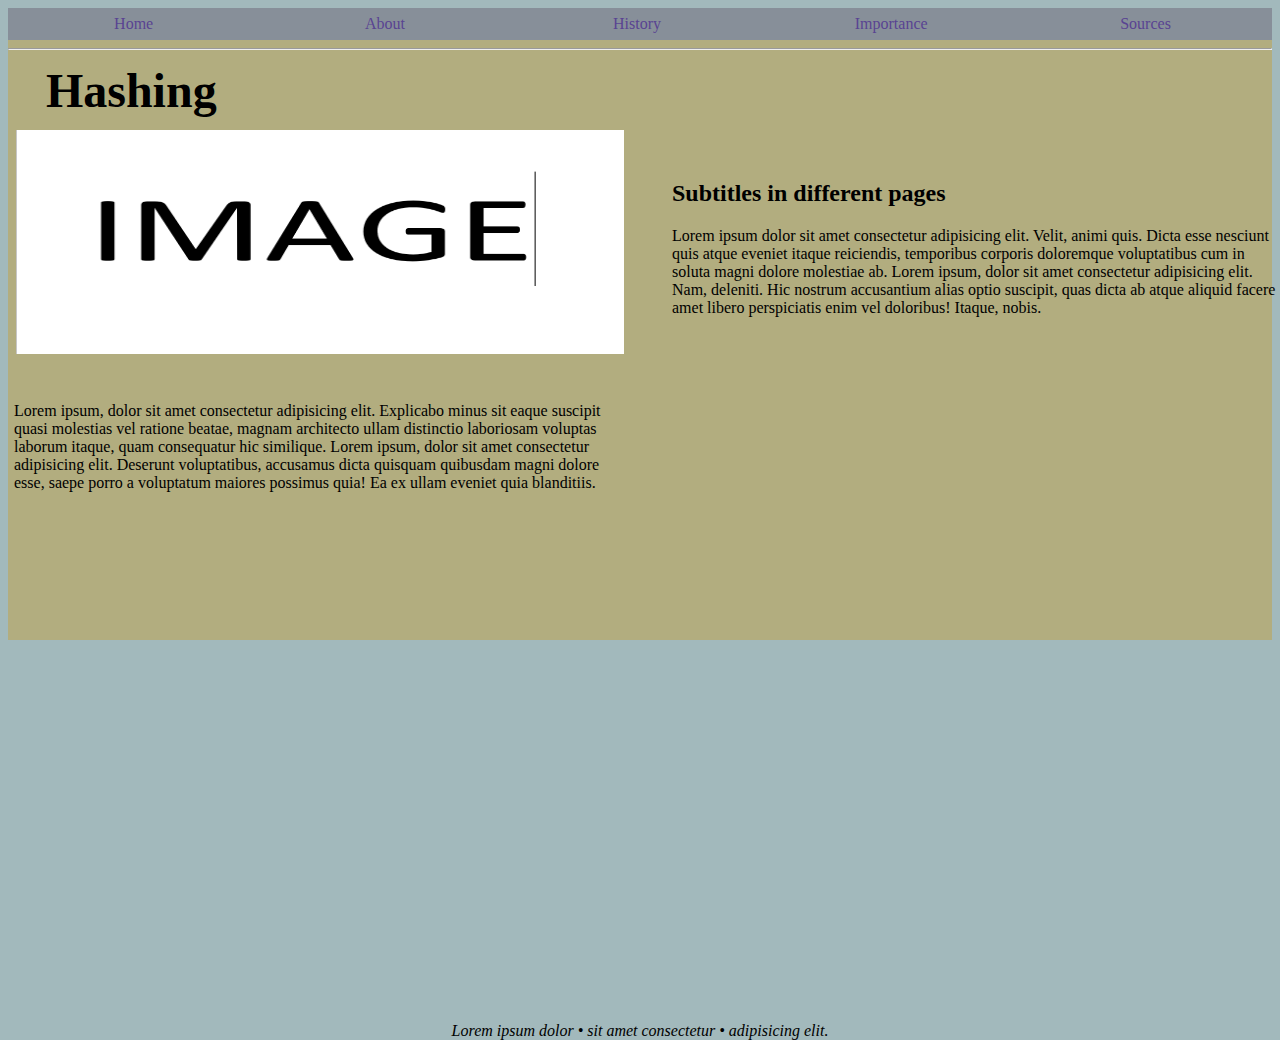
==== index.html @ 475a1dfd "Changed navigation bar in html files to match each other. Put h1 tags in a section with id: title. A" ====
<!DOCTYPE html>
<html>

<head>
    <!--
            Hashing Research Project
            Author: Connor J Webdale
            Date: 10.1.18
            
            Filename: index.html
        -->
    <meta charset="utf-8" />
    <title>Home</title>
    <link rel="stylesheet" href="layout1.css" />
    <link rel="stylesheet" href="altstyles.css" />

</head>

<body>
    <header>
        <nav>
            <ul>
                <li><a href="#">Home</a></li>
                <li><a href="about.html">About</a></li>
                <li><a href="history.html">History</a></li>
                <li><a href="importance.html">Importance</a></li>
                <li><a href="source.html">Sources</a></li>
            </ul>
        </nav>
        <hr>
    </header>

    <section id="title">
        <h1>Hashing</h1>
        <img src="IMAGe.PNG" alt="" />
    </section>

    <section id="left">
        <p>Lorem ipsum, dolor sit amet consectetur adipisicing elit. Explicabo minus sit eaque suscipit quasi molestias
            vel ratione beatae, magnam architecto ullam distinctio laboriosam voluptas laborum itaque, quam consequatur
            hic similique. Lorem ipsum, dolor sit amet consectetur adipisicing elit. Deserunt voluptatibus, accusamus
            dicta quisquam quibusdam magni dolore esse, saepe porro a voluptatum maiores possimus quia! Ea ex ullam
            eveniet quia blanditiis.</p>
    </section>

    <section id="right">
        <h2>Subtitles in different pages</h2>
        <p>Lorem ipsum dolor sit amet consectetur adipisicing elit. Velit, animi quis. Dicta esse nesciunt quis atque
            eveniet itaque reiciendis, temporibus corporis doloremque voluptatibus cum in soluta magni dolore molestiae
            ab. Lorem ipsum, dolor sit amet consectetur adipisicing elit. Nam, deleniti. Hic nostrum accusantium alias
            optio suscipit, quas dicta ab atque aliquid facere amet libero perspiciatis enim vel doloribus! Itaque,
            nobis.</p>
    </section>

    <footer>
        <address>Lorem ipsum dolor &#8226; sit amet consectetur &#8226; adipisicing elit. </address>
    </footer>
</body>

</html>





<!-- https://www.ssl2buy.com/wiki/difference-between-hashing-and-encryption -->
---- layout1.css ----
@charset "utf-8";

/*
Hashing Research Project
Author: Connor J Webdale
Date: 10.1.18
            
Filename: layout1.css
*/

/*Structure of Body*/

h1 {
    font-size: 300%;
    margin: 1% 1% 1% 3%;
}

img {
    height: 14em;
    width: 38em;
    margin-bottom: 3em;
    margin-left: .5em;
    float: left;
}

section#left {
    height: 42%;
    width: 38em;
    margin: 80px 4% 5em 6px; 
}

section#left>p {
    padding-bottom: 50px;
}

section#right {
    height: 18em;
    width: 38em;
    position: absolute;
    left: 42em;
    top: 10em;
    margin-right: 4%;
}

footer {
    clear: both;
    text-align: center;
    position: relative;
    top: 25em;
}

/*Navigation Styles*/
nav {
    display: table;
    width: 100%;
}

nav>ul {
    display: table-row;
    list-style-type: none;
}

nav>ul>li {
    display: table-cell;
    text-align: center;
    width: 284px;
}

nav a {
    display: block;
    width: 100%;
}
---- altstyles.css ----
@charset "utf-8";

/*
    Hashing Research Project
    Authors: Connor J Webdale, Austin Inmon
    Date: 10.8.18

    Filename: altstyles.css
*/

/*HTML and Body Styles*/
html {
    background-color: #a2b9bc; 
}

body {
    background-color: #b2ad7f; 
    /*find font*/ 
}

/*Navigation Styles*/
nav {
    background-color: #878f99; 
}
nav ul {
    list-style-type: none; 
    line-height: 2em; 
}

nav a:link, nav>ul>li>a:visited {
    text-decoration: none; 
    color: #594392; 
}

nav>ul>li>a:active, nav>ul>li>a:hover {
    background-color: #636a70;
}
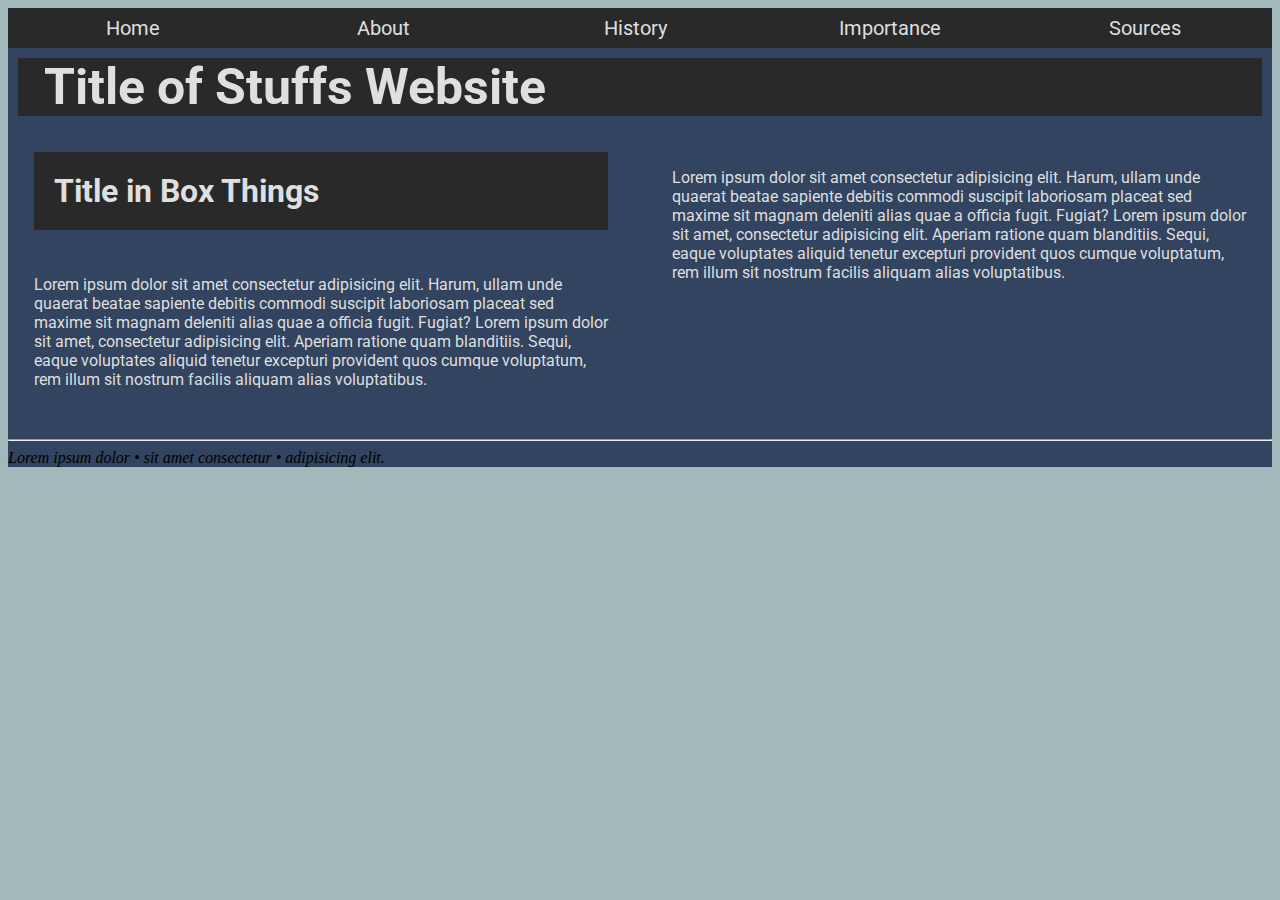
==== commit c41d9f0f: "Cleaned Up CSS" ====
--- a/index.html
+++ b/index.html
@@ -27,32 +27,41 @@
                 <li><a href="source.html">Sources</a></li>
             </ul>
         </nav>
-        <hr>
     </header>
 
-    <section id="title">
-        <h1>Hashing</h1>
-        <img src="IMAGe.PNG" alt="" />
-    </section>
+    <header>
+        <h1>Title of Stuffs Website</h1>
+    </header>
+    <article>
+        <div>
+            <h1>Title in Box Things</h1>
+            <img src="https://images.pexels.com/photos/1089438/pexels-photo-1089438.jpeg?auto=compress&cs=tinysrgb&dpr=2&h=750&w=1260"
+                alt="">
+            <p>
+                Lorem ipsum dolor sit amet consectetur adipisicing elit. Harum, ullam unde quaerat beatae sapiente
+                debitis commodi suscipit laboriosam placeat sed maxime sit magnam deleniti alias quae a officia fugit.
+                Fugiat? Lorem ipsum dolor sit amet, consectetur adipisicing elit. Aperiam ratione quam blanditiis.
+                Sequi, eaque voluptates aliquid tenetur excepturi provident quos cumque voluptatum, rem illum sit
+                nostrum facilis aliquam alias voluptatibus.
+            </p>
 
-    <section id="left">
-        <p>Lorem ipsum, dolor sit amet consectetur adipisicing elit. Explicabo minus sit eaque suscipit quasi molestias
-            vel ratione beatae, magnam architecto ullam distinctio laboriosam voluptas laborum itaque, quam consequatur
-            hic similique. Lorem ipsum, dolor sit amet consectetur adipisicing elit. Deserunt voluptatibus, accusamus
-            dicta quisquam quibusdam magni dolore esse, saepe porro a voluptatum maiores possimus quia! Ea ex ullam
-            eveniet quia blanditiis.</p>
-    </section>
+        </div>
+        <div>
+            <p>
+                Lorem ipsum dolor sit amet consectetur adipisicing elit. Harum, ullam unde quaerat beatae sapiente
+                debitis commodi suscipit laboriosam placeat sed maxime sit magnam deleniti alias quae a officia fugit.
+                Fugiat? Lorem ipsum dolor sit amet, consectetur adipisicing elit. Aperiam ratione quam blanditiis.
+                Sequi, eaque voluptates aliquid tenetur excepturi provident quos cumque voluptatum, rem illum sit
+                nostrum facilis aliquam alias voluptatibus.
+            </p>
 
-    <section id="right">
-        <h2>Subtitles in different pages</h2>
-        <p>Lorem ipsum dolor sit amet consectetur adipisicing elit. Velit, animi quis. Dicta esse nesciunt quis atque
-            eveniet itaque reiciendis, temporibus corporis doloremque voluptatibus cum in soluta magni dolore molestiae
-            ab. Lorem ipsum, dolor sit amet consectetur adipisicing elit. Nam, deleniti. Hic nostrum accusantium alias
-            optio suscipit, quas dicta ab atque aliquid facere amet libero perspiciatis enim vel doloribus! Itaque,
-            nobis.</p>
-    </section>
+        </div>
+    </article>
+
+
 
     <footer>
+        <hr>
         <address>Lorem ipsum dolor &#8226; sit amet consectetur &#8226; adipisicing elit. </address>
     </footer>
 </body>
--- a/layout1.css
+++ b/layout1.css
@@ -1,4 +1,4 @@
-@charset "utf-8";
+/* @charset "utf-8";
 
 /*
 Hashing Research Project
@@ -10,7 +10,7 @@
 
 /*Structure of Body*/
 
-h1 {
+/* h1 {
     font-size: 300%;
     margin: 1% 1% 1% 3%;
 }
@@ -25,8 +25,8 @@
 
 section#left {
     height: 42%;
-    width: 38em;
-    margin: 80px 4% 5em 6px; 
+    width: 38%;
+    margin: 80px 4% 5em 6px;
 }
 
 section#left>p {
@@ -47,6 +47,27 @@
     text-align: center;
     position: relative;
     top: 25em;
+} */
+
+header h1 {
+    font-size: calc(24px + 2vw);
+    padding: 0 2vw;
+}
+
+article img {
+    width: 96%;
+    box-shadow: 0 0 20px rgba(0, 0, 0, 0.25);
+    margin: 1vw;
+}
+
+article {
+    display: grid;
+    grid-template-columns: 1fr 1fr;
+    grid-gap: 1vw;
+}
+
+article div {
+    padding: 2vw;
 }
 
 /*Navigation Styles*/
--- a/altstyles.css
+++ b/altstyles.css
@@ -1,4 +1,5 @@
 @charset "utf-8";
+@import url('https://fonts.googleapis.com/css?family=Roboto');
 
 /*
     Hashing Research Project
@@ -10,28 +11,58 @@
 
 /*HTML and Body Styles*/
 html {
-    background-color: #a2b9bc; 
+    background-color: #a2b9bc;
 }
 
 body {
-    background-color: #b2ad7f; 
-    /*find font*/ 
+    background-color: #32445f;
+    /*find font*/
 }
 
 /*Navigation Styles*/
 nav {
-    background-color: #878f99; 
-}
-nav ul {
-    list-style-type: none; 
-    line-height: 2em; 
+    background-color: #292929;
+    font-family: 'Roboto', sans-serif;
+    color: #dfdfdf;
+    font-size: 20px;
 }
 
-nav a:link, nav>ul>li>a:visited {
-    text-decoration: none; 
-    color: #594392; 
+h1 {
+    font-family: 'Roboto', sans-serif;
+    color: #dfdfdf;
+    font-size: 32px;
+    background-color: #292929;
+    padding: 20px;
+    margin: 10px;
 }
 
-nav>ul>li>a:active, nav>ul>li>a:hover {
+nav ul {
+    list-style-type: none;
+    line-height: 2em;
+}
+
+nav a:link,
+nav>ul>li>a:visited {
+    text-decoration: none;
+    color: #dfdfdf;
+}
+
+nav>ul>li>a:active,
+nav>ul>li>a:hover {
     background-color: #636a70;
+}
+
+article h1 {
+    font-family: 'Roboto', sans-serif;
+    color: #dfdfdf;
+    font-size: 32px;
+    background-color: #292929;
+    padding: 20px;
+    margin: 0;
+}
+
+article p {
+    font-family: 'Roboto', sans-serif;
+    color: #dfdfdf;
+    font-size: 16px;
 }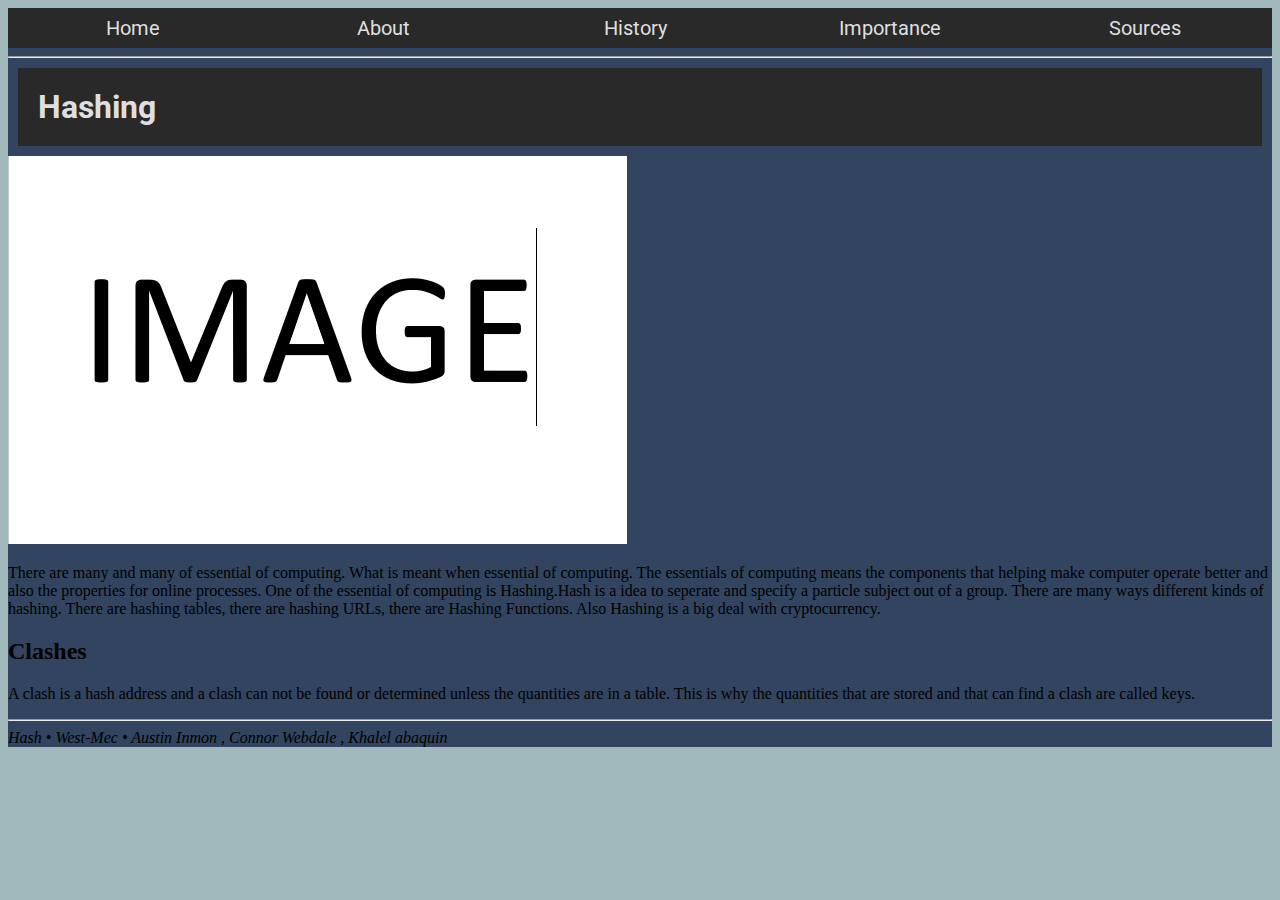
==== commit 550ec8ea: "Added content to rest of pages" ====
--- a/index.html
+++ b/index.html
@@ -27,42 +27,36 @@
                 <li><a href="source.html">Sources</a></li>
             </ul>
         </nav>
+        <hr>
     </header>
 
-    <header>
-        <h1>Title of Stuffs Website</h1>
-    </header>
-    <article>
-        <div>
-            <h1>Title in Box Things</h1>
-            <img src="https://images.pexels.com/photos/1089438/pexels-photo-1089438.jpeg?auto=compress&cs=tinysrgb&dpr=2&h=750&w=1260"
-                alt="">
-            <p>
-                Lorem ipsum dolor sit amet consectetur adipisicing elit. Harum, ullam unde quaerat beatae sapiente
-                debitis commodi suscipit laboriosam placeat sed maxime sit magnam deleniti alias quae a officia fugit.
-                Fugiat? Lorem ipsum dolor sit amet, consectetur adipisicing elit. Aperiam ratione quam blanditiis.
-                Sequi, eaque voluptates aliquid tenetur excepturi provident quos cumque voluptatum, rem illum sit
-                nostrum facilis aliquam alias voluptatibus.
-            </p>
+    <section id="title">
+        <h1>Hashing</h1>
+        <img src="IMAGe.PNG" alt="" />
+    </section>
 
-        </div>
-        <div>
-            <p>
-                Lorem ipsum dolor sit amet consectetur adipisicing elit. Harum, ullam unde quaerat beatae sapiente
-                debitis commodi suscipit laboriosam placeat sed maxime sit magnam deleniti alias quae a officia fugit.
-                Fugiat? Lorem ipsum dolor sit amet, consectetur adipisicing elit. Aperiam ratione quam blanditiis.
-                Sequi, eaque voluptates aliquid tenetur excepturi provident quos cumque voluptatum, rem illum sit
-                nostrum facilis aliquam alias voluptatibus.
-            </p>
+    <section id="left">
+        <p>
+            There are many and many of essential of computing. What is meant when essential of computing. The
+            essentials of computing means the components that helping make computer operate better and also the
+            properties for online processes. One of the essential of computing is Hashing.Hash is a idea to seperate
+            and specify a particle subject out of a group. There are many ways different kinds of hashing. There are
+            hashing tables, there are hashing URLs, there are Hashing Functions. Also Hashing is a big deal with
+            cryptocurrency.
+        </p>
+    </section>
 
-        </div>
-    </article>
-
-
+    <section id="right">
+        <h2>Clashes</h2>
+        <p>
+            A clash is a hash address and a clash can not be found or determined unless the quantities are in a table.
+            This is why the quantities that are stored and that can find a clash are called keys.
+        </p>
+    </section>
 
     <footer>
         <hr>
-        <address>Lorem ipsum dolor &#8226; sit amet consectetur &#8226; adipisicing elit. </address>
+        <address>Hash &#8226; West-Mec &#8226; Austin Inmon , Connor Webdale , Khalel abaquin</address>
     </footer>
 </body>
 
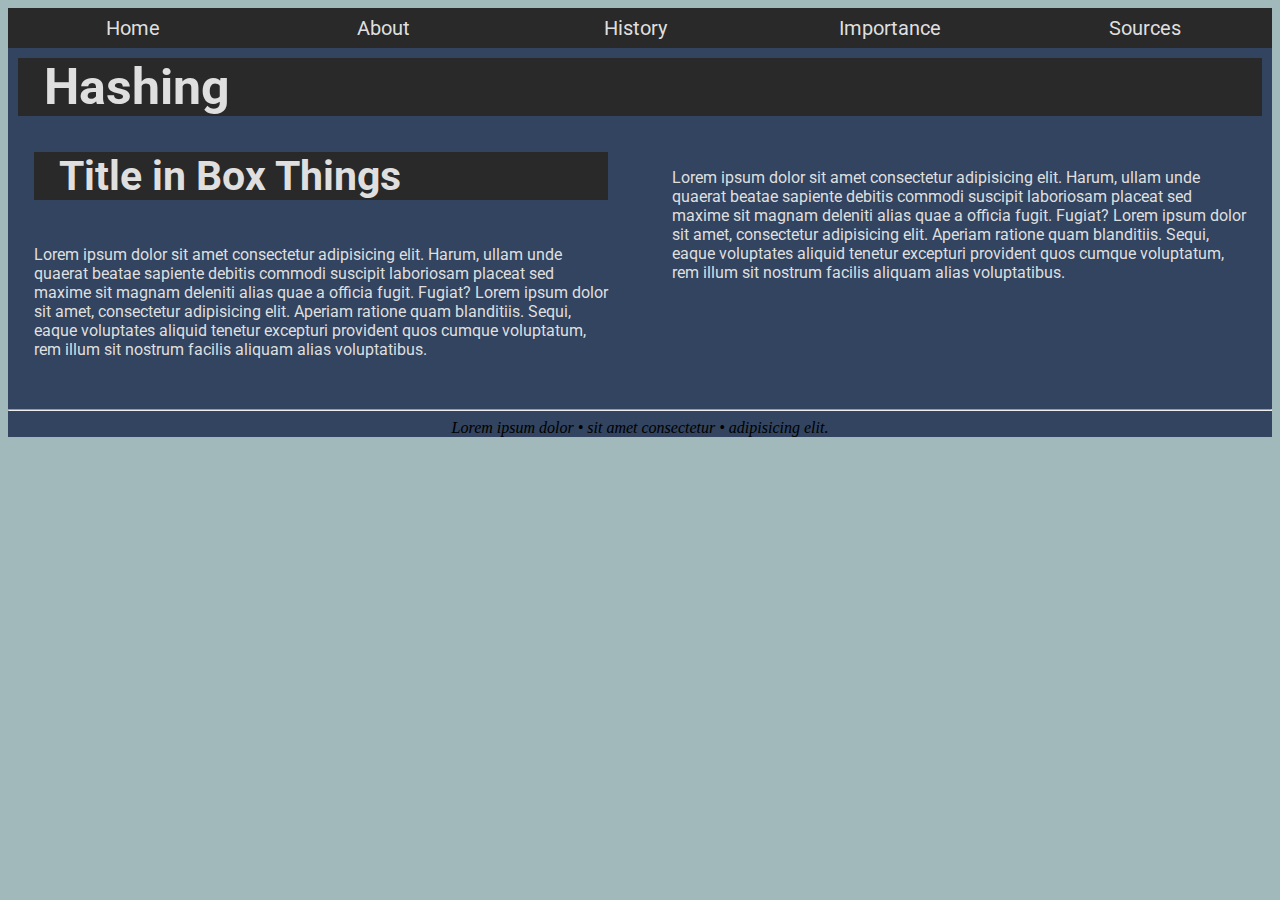
==== commit 72223b22: "Converting layout to scale" ====
--- a/index.html
+++ b/index.html
@@ -27,36 +27,42 @@
                 <li><a href="source.html">Sources</a></li>
             </ul>
         </nav>
-        <hr>
     </header>
 
-    <section id="title">
+    <header>
         <h1>Hashing</h1>
-        <img src="IMAGe.PNG" alt="" />
-    </section>
+    </header>
 
-    <section id="left">
-        <p>
-            There are many and many of essential of computing. What is meant when essential of computing. The
-            essentials of computing means the components that helping make computer operate better and also the
-            properties for online processes. One of the essential of computing is Hashing.Hash is a idea to seperate
-            and specify a particle subject out of a group. There are many ways different kinds of hashing. There are
-            hashing tables, there are hashing URLs, there are Hashing Functions. Also Hashing is a big deal with
-            cryptocurrency.
-        </p>
-    </section>
+    <article>
+        <div>
+            <h1>Title in Box Things</h1>
+            <img src="https://images.pexels.com/photos/1089438/pexels-photo-1089438.jpeg?auto=compress&cs=tinysrgb&dpr=2&h=750&w=1260"
+                alt="">
+            <p>
+                Lorem ipsum dolor sit amet consectetur adipisicing elit. Harum, ullam unde quaerat beatae sapiente
+                debitis commodi suscipit laboriosam placeat sed maxime sit magnam deleniti alias quae a officia fugit.
+                Fugiat? Lorem ipsum dolor sit amet, consectetur adipisicing elit. Aperiam ratione quam blanditiis.
+                Sequi, eaque voluptates aliquid tenetur excepturi provident quos cumque voluptatum, rem illum sit
+                nostrum facilis aliquam alias voluptatibus.
+            </p>
+        </div>
 
-    <section id="right">
-        <h2>Clashes</h2>
-        <p>
-            A clash is a hash address and a clash can not be found or determined unless the quantities are in a table.
-            This is why the quantities that are stored and that can find a clash are called keys.
-        </p>
-    </section>
+        <div>
+            <p>
+                Lorem ipsum dolor sit amet consectetur adipisicing elit. Harum, ullam unde quaerat beatae sapiente
+                debitis commodi suscipit laboriosam placeat sed maxime sit magnam deleniti alias quae a officia fugit.
+                Fugiat? Lorem ipsum dolor sit amet, consectetur adipisicing elit. Aperiam ratione quam blanditiis.
+                Sequi, eaque voluptates aliquid tenetur excepturi provident quos cumque voluptatum, rem illum sit
+                nostrum facilis aliquam alias voluptatibus.
+            </p>
+        </div>
+    </article>
+
+
 
     <footer>
         <hr>
-        <address>Hash &#8226; West-Mec &#8226; Austin Inmon , Connor Webdale , Khalel abaquin</address>
+        <address>Lorem ipsum dolor &#8226; sit amet consectetur &#8226; adipisicing elit. </address>
     </footer>
 </body>
 
--- a/layout1.css
+++ b/layout1.css
@@ -1,4 +1,4 @@
-/* @charset "utf-8";
+@charset "utf-8";
 
 /*
 Hashing Research Project
@@ -9,46 +9,6 @@
 */
 
 /*Structure of Body*/
-
-/* h1 {
-    font-size: 300%;
-    margin: 1% 1% 1% 3%;
-}
-
-img {
-    height: 14em;
-    width: 38em;
-    margin-bottom: 3em;
-    margin-left: .5em;
-    float: left;
-}
-
-section#left {
-    height: 42%;
-    width: 38%;
-    margin: 80px 4% 5em 6px;
-}
-
-section#left>p {
-    padding-bottom: 50px;
-}
-
-section#right {
-    height: 18em;
-    width: 38em;
-    position: absolute;
-    left: 42em;
-    top: 10em;
-    margin-right: 4%;
-}
-
-footer {
-    clear: both;
-    text-align: center;
-    position: relative;
-    top: 25em;
-} */
-
 header h1 {
     font-size: calc(24px + 2vw);
     padding: 0 2vw;
@@ -66,8 +26,21 @@
     grid-gap: 1vw;
 }
 
+article div>h1 {
+    font-size: calc(22px + 1.5vw);
+    padding: 0 2vw;
+}
+
 article div {
     padding: 2vw;
+}
+
+footer {
+    text-align: center;
+}
+
+h1#first {
+    margin: 0;
 }
 
 /*Navigation Styles*/
--- a/altstyles.css
+++ b/altstyles.css
@@ -16,15 +16,6 @@
 
 body {
     background-color: #32445f;
-    /*find font*/
-}
-
-/*Navigation Styles*/
-nav {
-    background-color: #292929;
-    font-family: 'Roboto', sans-serif;
-    color: #dfdfdf;
-    font-size: 20px;
 }
 
 h1 {
@@ -34,6 +25,42 @@
     background-color: #292929;
     padding: 20px;
     margin: 10px;
+}
+
+article h1 {
+    font-family: 'Roboto', sans-serif;
+    color: #dfdfdf;
+    font-size: 32px;
+    background-color: #292929;
+    padding: 20px;
+    margin: 0;
+}
+
+article p {
+    font-family: 'Roboto', sans-serif;
+    color: #dfdfdf;
+    font-size: 16px;
+}
+
+article#info>p#history {
+    padding-top: 0.5vw;
+    margin-top: 0.5vw;
+    padding-bottom: 0.5vw;
+    margin-bottom: 0.5vw;
+}
+
+blockquote {
+    font-family: 'Roboto', sans-serif;
+    color: #dfdfdf;
+    font-size: 20px;
+}
+
+/*Navigation Styles*/
+nav {
+    background-color: #292929;
+    font-family: 'Roboto', sans-serif;
+    color: #dfdfdf;
+    font-size: 20px;
 }
 
 nav ul {
@@ -50,19 +77,4 @@
 nav>ul>li>a:active,
 nav>ul>li>a:hover {
     background-color: #636a70;
-}
-
-article h1 {
-    font-family: 'Roboto', sans-serif;
-    color: #dfdfdf;
-    font-size: 32px;
-    background-color: #292929;
-    padding: 20px;
-    margin: 0;
-}
-
-article p {
-    font-family: 'Roboto', sans-serif;
-    color: #dfdfdf;
-    font-size: 16px;
 }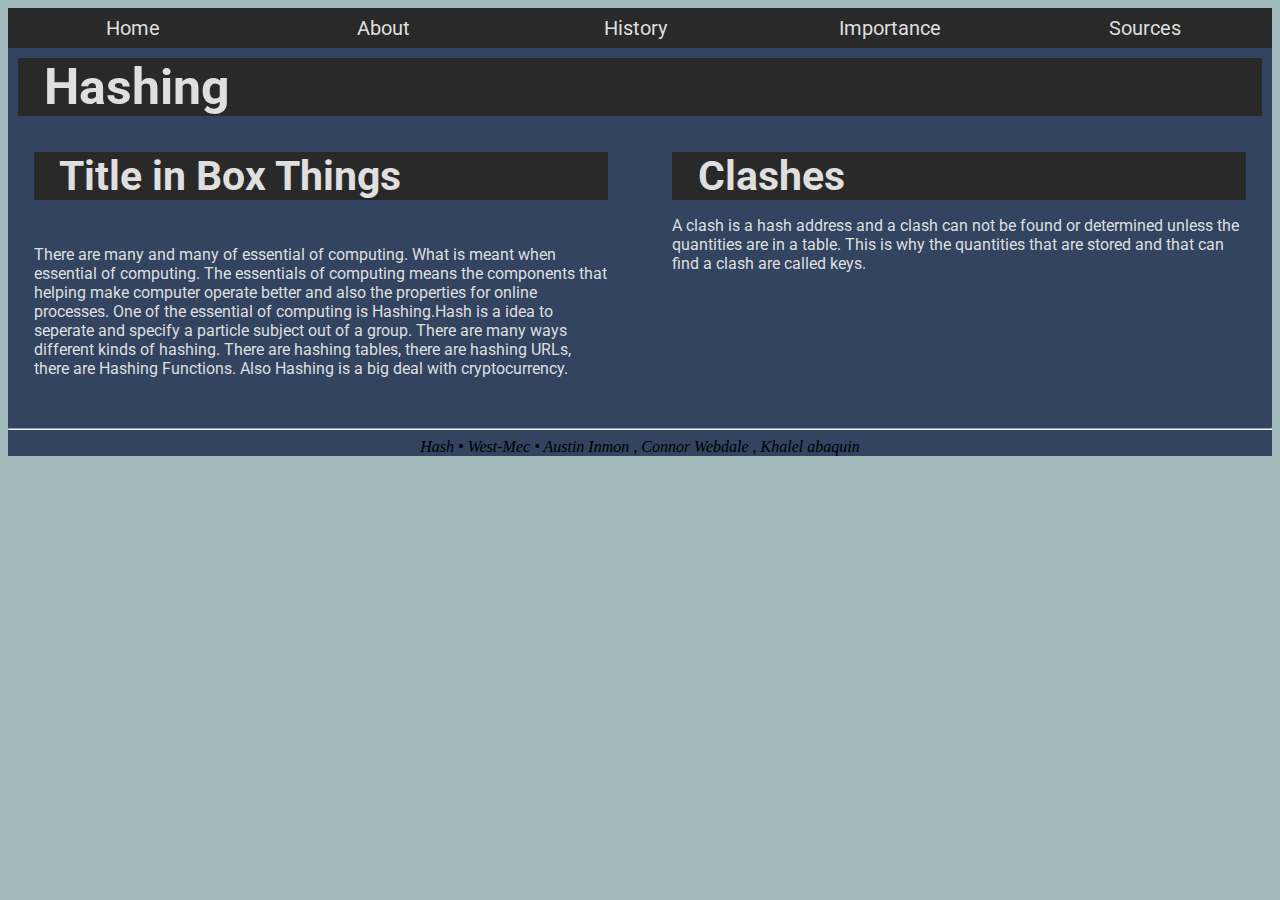
==== commit a2c3dbfd: "Merge branch 'master' into austin" ====
--- a/index.html
+++ b/index.html
@@ -39,37 +39,28 @@
             <img src="https://images.pexels.com/photos/1089438/pexels-photo-1089438.jpeg?auto=compress&cs=tinysrgb&dpr=2&h=750&w=1260"
                 alt="">
             <p>
-                Lorem ipsum dolor sit amet consectetur adipisicing elit. Harum, ullam unde quaerat beatae sapiente
-                debitis commodi suscipit laboriosam placeat sed maxime sit magnam deleniti alias quae a officia fugit.
-                Fugiat? Lorem ipsum dolor sit amet, consectetur adipisicing elit. Aperiam ratione quam blanditiis.
-                Sequi, eaque voluptates aliquid tenetur excepturi provident quos cumque voluptatum, rem illum sit
-                nostrum facilis aliquam alias voluptatibus.
+                There are many and many of essential of computing. What is meant when essential of computing. The
+            essentials of computing means the components that helping make computer operate better and also the
+            properties for online processes. One of the essential of computing is Hashing.Hash is a idea to seperate
+            and specify a particle subject out of a group. There are many ways different kinds of hashing. There are
+            hashing tables, there are hashing URLs, there are Hashing Functions. Also Hashing is a big deal with
+            cryptocurrency.
             </p>
         </div>
 
         <div>
+          <h1>Clashes</h1>
             <p>
-                Lorem ipsum dolor sit amet consectetur adipisicing elit. Harum, ullam unde quaerat beatae sapiente
-                debitis commodi suscipit laboriosam placeat sed maxime sit magnam deleniti alias quae a officia fugit.
-                Fugiat? Lorem ipsum dolor sit amet, consectetur adipisicing elit. Aperiam ratione quam blanditiis.
-                Sequi, eaque voluptates aliquid tenetur excepturi provident quos cumque voluptatum, rem illum sit
-                nostrum facilis aliquam alias voluptatibus.
+                A clash is a hash address and a clash can not be found or determined unless the quantities are in a table.
+            This is why the quantities that are stored and that can find a clash are called keys.
             </p>
         </div>
     </article>
 
-
-
     <footer>
         <hr>
-        <address>Lorem ipsum dolor &#8226; sit amet consectetur &#8226; adipisicing elit. </address>
+        <address>Hash &#8226; West-Mec &#8226; Austin Inmon , Connor Webdale , Khalel abaquin</address>
     </footer>
 </body>
 
-</html>
-
-
-
-
-
-<!-- https://www.ssl2buy.com/wiki/difference-between-hashing-and-encryption -->+</html>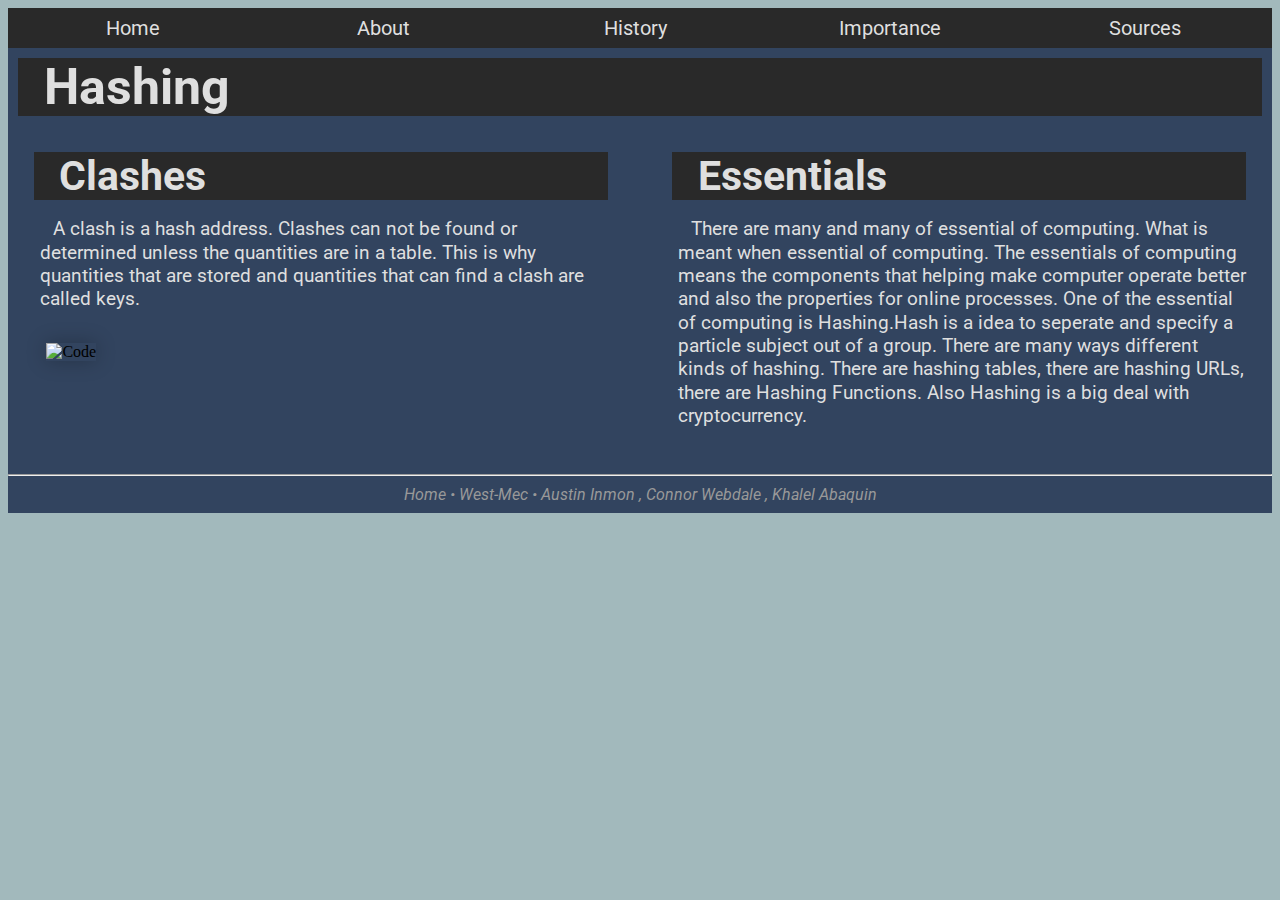
==== commit a17e28f3: "Final Layout Changes" ====
--- a/index.html
+++ b/index.html
@@ -4,7 +4,7 @@
 <head>
     <!--
             Hashing Research Project
-            Author: Connor J Webdale
+            Author: Connor J Webdale, Austin Inmon
             Date: 10.1.18
             
             Filename: index.html
@@ -35,31 +35,31 @@
 
     <article>
         <div>
-            <h1>Title in Box Things</h1>
-            <img src="https://images.pexels.com/photos/1089438/pexels-photo-1089438.jpeg?auto=compress&cs=tinysrgb&dpr=2&h=750&w=1260"
-                alt="">
+            <h1>Clashes</h1>
             <p>
-                There are many and many of essential of computing. What is meant when essential of computing. The
-            essentials of computing means the components that helping make computer operate better and also the
-            properties for online processes. One of the essential of computing is Hashing.Hash is a idea to seperate
-            and specify a particle subject out of a group. There are many ways different kinds of hashing. There are
-            hashing tables, there are hashing URLs, there are Hashing Functions. Also Hashing is a big deal with
-            cryptocurrency.
+                A clash is a hash address. Clashes can not be found or determined unless the quantities are in a table.
+            This is why quantities that are stored and quantities that can find a clash are called keys.
             </p>
+
+            <img src="https://images.pexels.com/photos/1089438/pexels-photo-1089438.jpeg?auto=compress&cs=tinysrgb&dpr=2&h=750&w=1260" alt="Code" id="index"/>
         </div>
 
         <div>
-          <h1>Clashes</h1>
-            <p>
-                A clash is a hash address and a clash can not be found or determined unless the quantities are in a table.
-            This is why the quantities that are stored and that can find a clash are called keys.
-            </p>
+          <h1>Essentials</h1>
+          <p>
+            There are many and many of essential of computing. What is meant when essential of computing. The
+        essentials of computing means the components that helping make computer operate better and also the
+        properties for online processes. One of the essential of computing is Hashing.Hash is a idea to seperate
+        and specify a particle subject out of a group. There are many ways different kinds of hashing. There are
+        hashing tables, there are hashing URLs, there are Hashing Functions. Also Hashing is a big deal with
+        cryptocurrency.
+        </p>
         </div>
     </article>
 
     <footer>
         <hr>
-        <address>Hash &#8226; West-Mec &#8226; Austin Inmon , Connor Webdale , Khalel abaquin</address>
+        <address>Home &#8226; West-Mec &#8226; Austin Inmon , Connor Webdale , Khalel Abaquin</address>
     </footer>
 </body>
 
--- a/layout1.css
+++ b/layout1.css
@@ -14,10 +14,17 @@
     padding: 0 2vw;
 }
 
-article img {
-    width: 96%;
+article img#index {
+    width: 90%;
     box-shadow: 0 0 20px rgba(0, 0, 0, 0.25);
     margin: 1vw;
+}
+
+article img#about {
+    width: 100%;
+    height: 38vw;
+    box-shadow: 0 0 20px rgba(0, 0, 0, 0.25);
+    margin: 0vw 1vw 1vw 0.15vw; 
 }
 
 article {
@@ -32,11 +39,7 @@
 }
 
 article div {
-    padding: 2vw;
-}
-
-footer {
-    text-align: center;
+    padding: 2vw 2vw 1.5vw 2vw; 
 }
 
 h1#first {
@@ -63,4 +66,9 @@
 nav a {
     display: block;
     width: 100%;
+}
+
+/*Footer Styles*/
+footer {
+    text-align: center;
 }--- a/altstyles.css
+++ b/altstyles.css
@@ -1,4 +1,5 @@
 @charset "utf-8";
+
 @import url('https://fonts.googleapis.com/css?family=Roboto');
 
 /*
@@ -11,35 +12,45 @@
 
 /*HTML and Body Styles*/
 html {
-    background-color: #a2b9bc;
+    background-color: rgb(63.5%, 72.5%, 73.7%); 
 }
 
 body {
-    background-color: #32445f;
+    background-color: rgb(50, 68, 95);  
 }
 
 h1 {
     font-family: 'Roboto', sans-serif;
-    color: #dfdfdf;
+    color: rgb(223, 223, 223); 
     font-size: 32px;
-    background-color: #292929;
+    background-color: rgb(41, 41, 41); 
     padding: 20px;
     margin: 10px;
 }
 
 article h1 {
     font-family: 'Roboto', sans-serif;
-    color: #dfdfdf;
+    color: rgb(223, 223, 223);
     font-size: 32px;
-    background-color: #292929;
+    background-color: rgb(41, 41, 41); 
     padding: 20px;
     margin: 0;
 }
 
+p {
+    padding-left: 0.5vw; 
+    text-indent: 1vw; 
+    line-height: 125%; 
+}
+
+article>div h1#left {
+    margin-top: 8.5px; 
+}
+
 article p {
     font-family: 'Roboto', sans-serif;
-    color: #dfdfdf;
-    font-size: 16px;
+    color: rgb(223, 223, 223);
+    font-size: calc(11px + .6vw);
 }
 
 article#info>p#history {
@@ -51,15 +62,15 @@
 
 blockquote {
     font-family: 'Roboto', sans-serif;
-    color: #dfdfdf;
-    font-size: 20px;
+    color: rgb(223, 223, 223);
+    font-size: calc(11px + .7vw);
 }
 
 /*Navigation Styles*/
 nav {
-    background-color: #292929;
+    background-color:rgb(41, 41, 41);
     font-family: 'Roboto', sans-serif;
-    color: #dfdfdf;
+    color: rgb(223, 223, 223);
     font-size: 20px;
 }
 
@@ -71,10 +82,21 @@
 nav a:link,
 nav>ul>li>a:visited {
     text-decoration: none;
-    color: #dfdfdf;
+    color: rgb(223, 223, 223);
 }
 
 nav>ul>li>a:active,
 nav>ul>li>a:hover {
-    background-color: #636a70;
+    background-color: rgb(99, 106, 112);
+}
+
+/*Footer Styles*/
+footer {
+    font-family: 'Roboto', sans-serif;
+    color: rgb(153, 153, 153); 
+    font-size: calc(10px + .5vw);
+}
+
+footer address{
+    padding-bottom: 9.8px; 
 }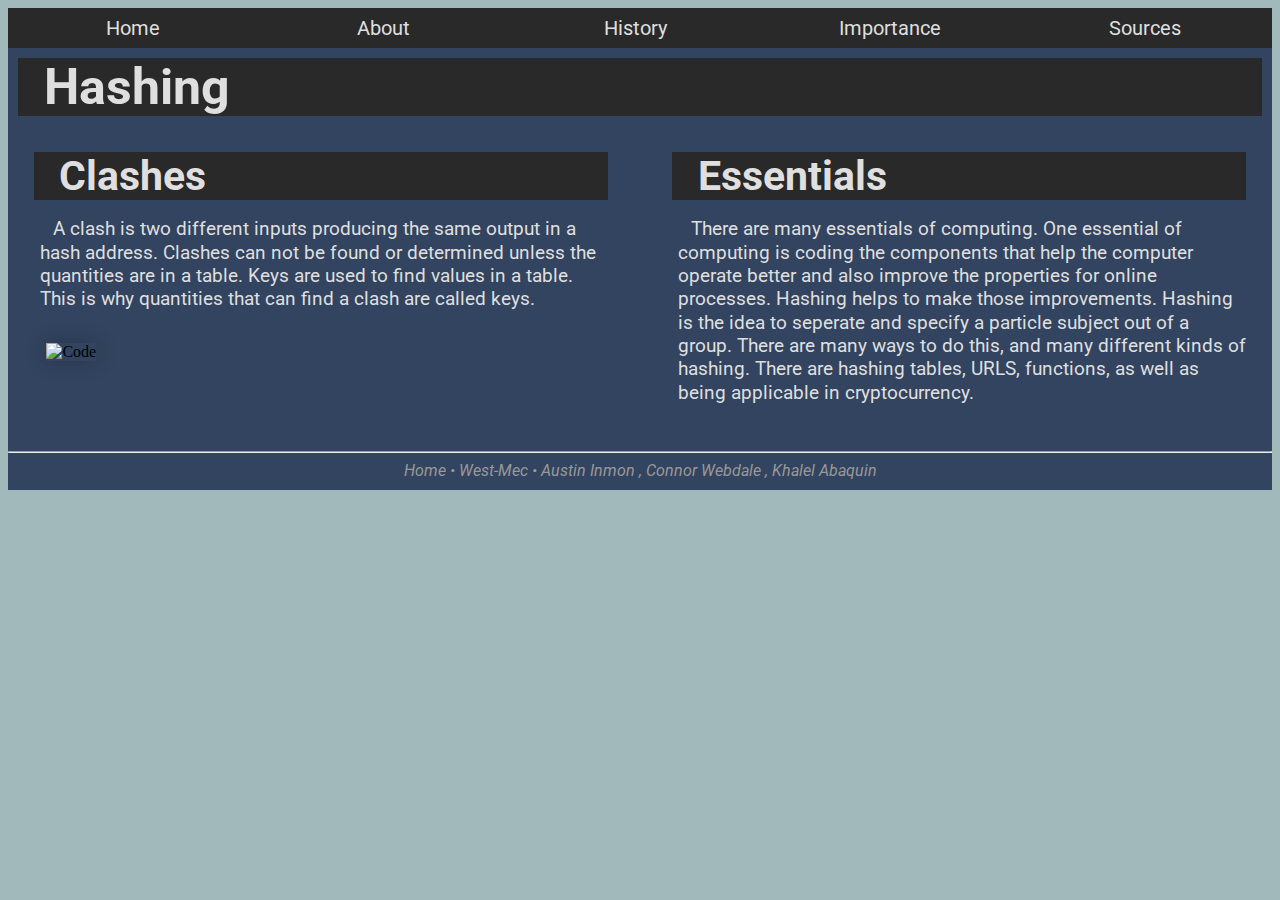
==== commit d1658d2d: "Proof-reading content" ====
--- a/index.html
+++ b/index.html
@@ -18,6 +18,7 @@
 
 <body>
     <header>
+        <!--Navigation list for website, added '#' for link of current page. -Connor -->
         <nav>
             <ul>
                 <li><a href="#">Home</a></li>
@@ -28,32 +29,35 @@
             </ul>
         </nav>
     </header>
-
+    <!--Topic of current page. -Connor-->
     <header>
         <h1>Hashing</h1>
     </header>
 
     <article>
+        <!--Micah wrote the divs in the index page, but I understand that he added divs to separate into columns. -Connor -->
+
         <div>
             <h1>Clashes</h1>
             <p>
-                A clash is a hash address. Clashes can not be found or determined unless the quantities are in a table.
-            This is why quantities that are stored and quantities that can find a clash are called keys.
+                A clash is two different inputs producing the same output in a hash address. Clashes can not be found
+                or determined unless the quantities are in a table. Keys are used to find values in a table.
+                This is why quantities that can find a clash are called keys.
             </p>
 
-            <img src="https://images.pexels.com/photos/1089438/pexels-photo-1089438.jpeg?auto=compress&cs=tinysrgb&dpr=2&h=750&w=1260" alt="Code" id="index"/>
+            <img src="https://images.pexels.com/photos/1089438/pexels-photo-1089438.jpeg?auto=compress&cs=tinysrgb&dpr=2&h=750&w=1260"
+                alt="Code" id="index" />
         </div>
 
         <div>
-          <h1>Essentials</h1>
-          <p>
-            There are many and many of essential of computing. What is meant when essential of computing. The
-        essentials of computing means the components that helping make computer operate better and also the
-        properties for online processes. One of the essential of computing is Hashing.Hash is a idea to seperate
-        and specify a particle subject out of a group. There are many ways different kinds of hashing. There are
-        hashing tables, there are hashing URLs, there are Hashing Functions. Also Hashing is a big deal with
-        cryptocurrency.
-        </p>
+            <h1>Essentials</h1>
+            <p>
+                There are many essentials of computing. One essential of computing is coding the components that help
+                the computer operate better and also improve the properties for online processes. Hashing helps to make
+                those improvements. Hashing is the idea to seperate and specify a particle subject out of a group.
+                There are many ways to do this, and many different kinds of hashing. There are hashing tables, URLS,
+                functions, as well as being applicable in cryptocurrency.
+            </p>
         </div>
     </article>
 
--- a/layout1.css
+++ b/layout1.css
@@ -9,17 +9,20 @@
 */
 
 /*Structure of Body*/
+/*Changed font size to scale. -Connor*/
 header h1 {
     font-size: calc(24px + 2vw);
     padding: 0 2vw;
 }
 
+/*Changed sizing of the image so it wasn't obnoxious, Micah added a shadow, and it looks good so I kept it. -Connor*/
 article img#index {
     width: 90%;
     box-shadow: 0 0 20px rgba(0, 0, 0, 0.25);
     margin: 1vw;
 }
 
+/*Changed sizing of the image so it wasn't obnoxious. Shadow -Connor*/
 article img#about {
     width: 100%;
     height: 38vw;
@@ -27,6 +30,7 @@
     margin: 0vw 1vw 1vw 0.15vw; 
 }
 
+/*Styles for the columns -Connor*/
 article {
     display: grid;
     grid-template-columns: 1fr 1fr;
@@ -47,6 +51,7 @@
 }
 
 /*Navigation Styles*/
+/*Put navigation into a horizontal row instead of a vertical column. -Connor*/
 nav {
     display: table;
     width: 100%;
@@ -69,6 +74,7 @@
 }
 
 /*Footer Styles*/
+/*Aligned the text of the footer -Connor*/
 footer {
     text-align: center;
 }--- a/altstyles.css
+++ b/altstyles.css
@@ -11,6 +11,8 @@
 */
 
 /*HTML and Body Styles*/
+
+/*Picked background colors that go well together. -Connor*/
 html {
     background-color: rgb(63.5%, 72.5%, 73.7%); 
 }
@@ -19,6 +21,7 @@
     background-color: rgb(50, 68, 95);  
 }
 
+/*Changed the font and color to make it stand out. Font size/background color changed for readability and to draw attention to the h1. Padding and margin so the h1 looks nice. -Connor*/
 h1 {
     font-family: 'Roboto', sans-serif;
     color: rgb(223, 223, 223); 
@@ -28,6 +31,7 @@
     margin: 10px;
 }
 
+/*Changed the font and color to make it stand out. Font size/background color changed for readability. Padding and margin so the h1 looks nice in the article element. -Connor*/
 article h1 {
     font-family: 'Roboto', sans-serif;
     color: rgb(223, 223, 223);
@@ -37,22 +41,26 @@
     margin: 0;
 }
 
+/*Easier to read. -Connor*/
 p {
     padding-left: 0.5vw; 
     text-indent: 1vw; 
     line-height: 125%; 
 }
 
+/*Look better on the page. -Connor*/
 article>div h1#left {
     margin-top: 8.5px; 
 }
 
+/*Changed font and color to stand out against the background. Used calc for size(learned from Micah). -Connor*/
 article p {
     font-family: 'Roboto', sans-serif;
     color: rgb(223, 223, 223);
     font-size: calc(11px + .6vw);
 }
 
+/*Making it look good. -Connor*/
 article#info>p#history {
     padding-top: 0.5vw;
     margin-top: 0.5vw;
@@ -60,6 +68,7 @@
     margin-bottom: 0.5vw;
 }
 
+/*Made font size bigger to draw attention, since it was a good summary of the text. -Connor*/
 blockquote {
     font-family: 'Roboto', sans-serif;
     color: rgb(223, 223, 223);
@@ -67,6 +76,7 @@
 }
 
 /*Navigation Styles*/
+/*Changed background color to make the navigation bar easy to find. -Connor*/
 nav {
     background-color:rgb(41, 41, 41);
     font-family: 'Roboto', sans-serif;
@@ -74,23 +84,27 @@
     font-size: 20px;
 }
 
+/*Removed the discs and changed line-height for layout issues. -Connor*/
 nav ul {
     list-style-type: none;
     line-height: 2em;
 }
 
+/*Removed underlining. -Connor*/
 nav a:link,
 nav>ul>li>a:visited {
     text-decoration: none;
     color: rgb(223, 223, 223);
 }
 
+/*Added a difference when links are hovered or active. -Connor*/
 nav>ul>li>a:active,
 nav>ul>li>a:hover {
     background-color: rgb(99, 106, 112);
 }
 
 /*Footer Styles*/
+/*Darkened footer text color. -Connor*/
 footer {
     font-family: 'Roboto', sans-serif;
     color: rgb(153, 153, 153); 
